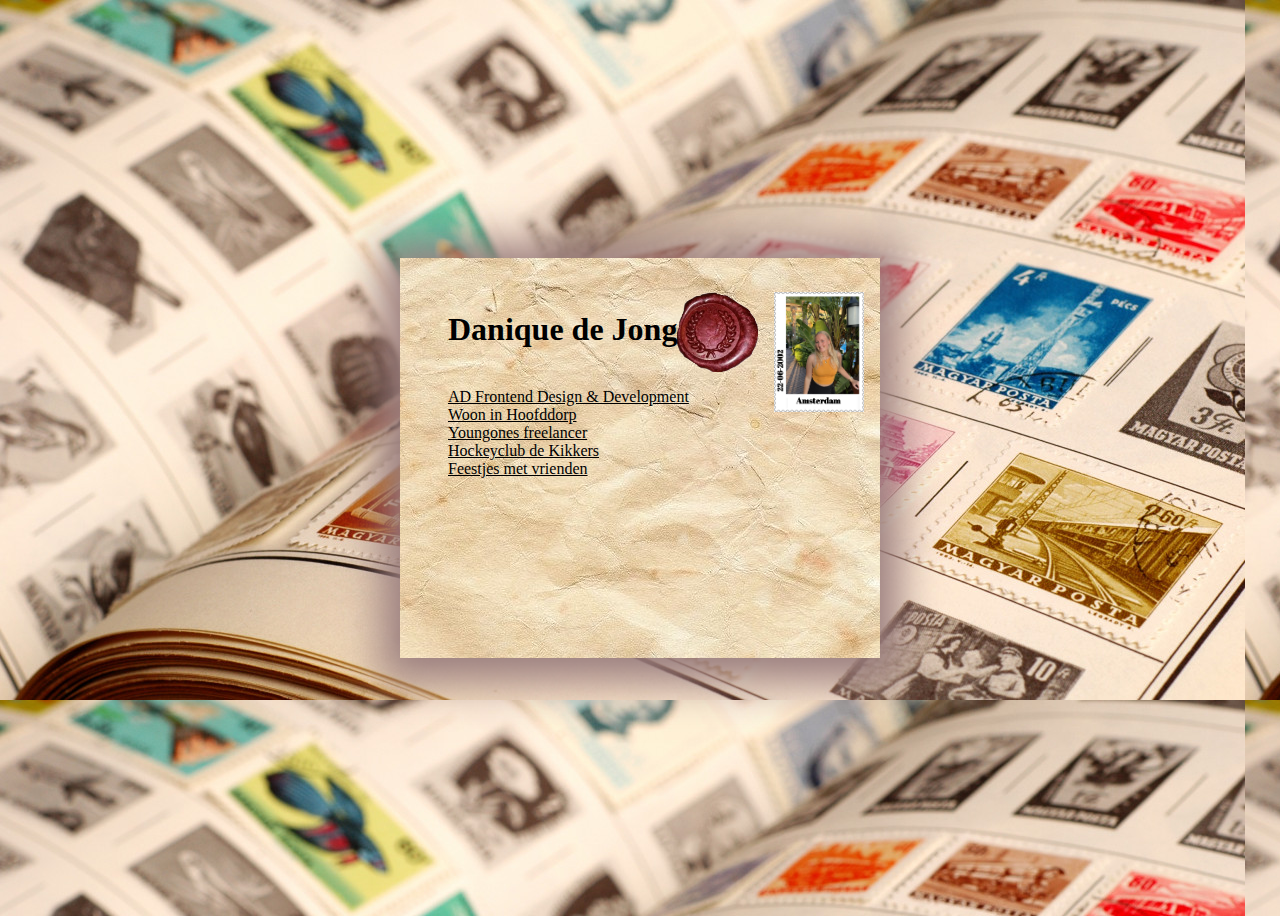
==== Visite kaartje versie 2/index.html @ fcf8d598 "Versie 2 visitekaartje" ====
<!DOCTYPE html>
<html lang="en">
<head>
  <meta charset="UTF-8">
  <meta http-equiv="X-UA-Compatible" content="IE=edge">
  <meta name="viewport" content="width=device-width, initial-scale=1.0">
  <title>Document</title>
  <link rel="stylesheet" href="styles/style.css">
</head>
<body>
  <article>
    <header>
    <h1>Danique de Jong</h1>
    </header>
    <br>
    <div class="personal information">
    <img src="assets/Danique1.png"alt="creative coder" height="120em">
  </div>
  <div class="personal information">
    <img src="assets/Waxstempel.jpg"alt="creative coder" height="80em">
  </div>
    </ul>
    <p2 style="text-decoration:underline;">AD Frontend Design & Development 
      <br>Woon in Hoofddorp
      <br>Youngones freelancer
      <br>Hockeyclub de Kikkers
      <br>Feestjes met vrienden
      </p2>

    </article>
</body>
</html>
---- Visite kaartje versie 2/styles/style.css ----
* {
  box-sizing:border-box;
}

*html {
  height:100vh; color:black
}

body {
  height:100vh;
  font-family: helvetica font-family;
  display:flex;
  justify-content:center;
  align-items:center;
  color:#000000;
  background-image:url(../assets/Postzegel\ boek.jpg) ;
}

img {
margin-top: -12em;
margin-right: 1em;
}

article {
  background-image: url(../assets/Perkament.jpg);
  height: 25em;
  width: 30em;
  box-shadow: 0px 5px 40px 20px rgb(154, 126, 126);
  padding-left: 3em;
  padding-top: 2em;
}

p {
  padding-top: 5em;
}

img {
  float:right
}

img {
  margin-top: -6em;
}
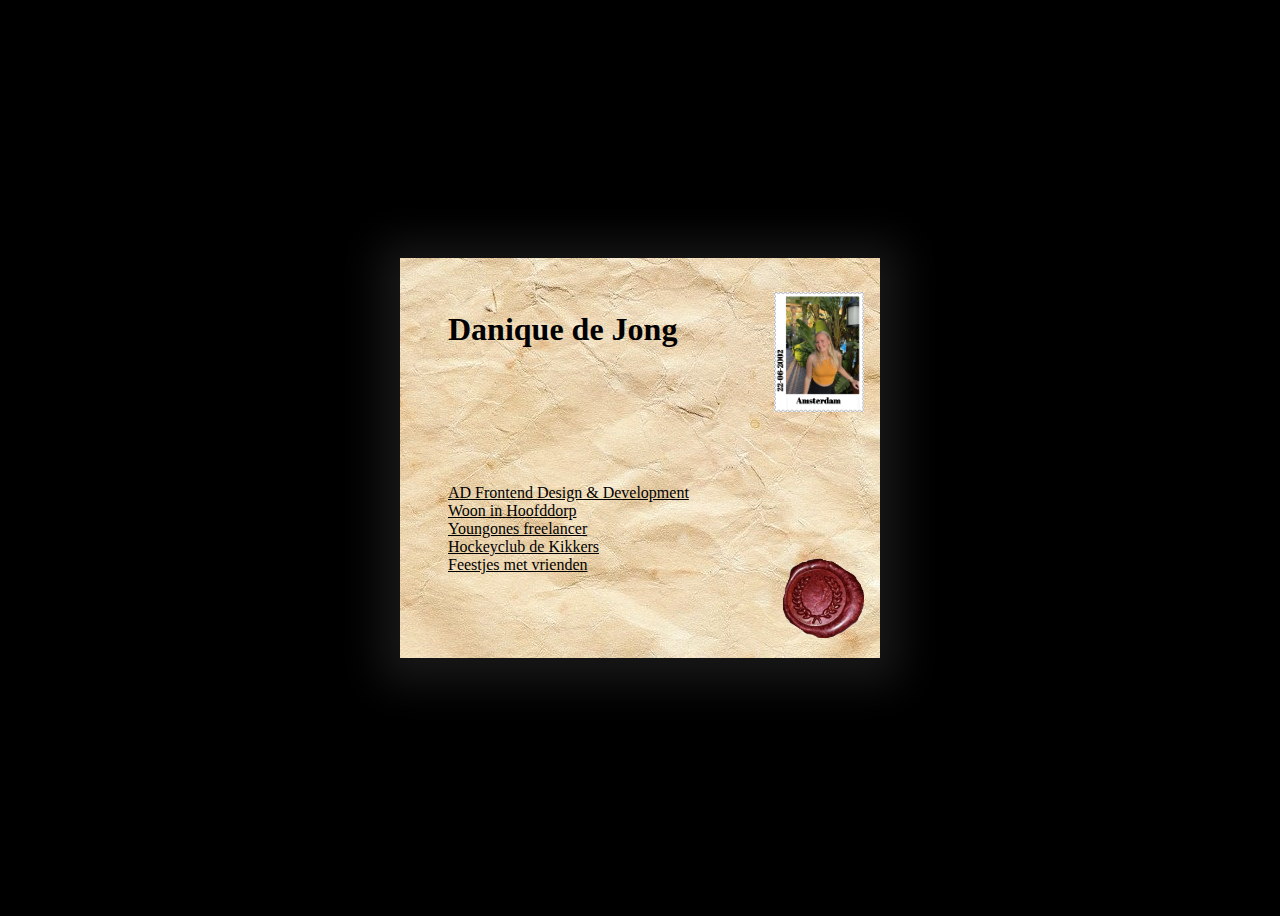
==== commit ee5a813b: "Laatste versie" ====
--- a/Visite kaartje versie 2/index.html
+++ b/Visite kaartje versie 2/index.html
@@ -14,19 +14,17 @@
     </header>
     <br>
     <div class="personal information">
-    <img src="assets/Danique1.png"alt="creative coder" height="120em">
+    <img class="Danique1" src="assets/Danique1.png"alt="creative coder" height="120em">
   </div>
-  <div class="personal information">
-    <img src="assets/Waxstempel.jpg"alt="creative coder" height="80em">
-  </div>
-    </ul>
-    <p2 style="text-decoration:underline;">AD Frontend Design & Development 
+    <p class="container" style="text-decoration:underline;">AD Frontend Design & Development 
       <br>Woon in Hoofddorp
       <br>Youngones freelancer
       <br>Hockeyclub de Kikkers
       <br>Feestjes met vrienden
-      </p2>
-
+      </p>
+      <div class="personal information">
+        <img class="Waxstempel" src="assets/Waxstempel.jpg"alt="creative coder" height="80em">
+      </div>
     </article>
 </body>
 </html>--- a/Visite kaartje versie 2/styles/style.css
+++ b/Visite kaartje versie 2/styles/style.css
@@ -13,7 +13,7 @@
   justify-content:center;
   align-items:center;
   color:#000000;
-  background-image:url(../assets/Postzegel\ boek.jpg) ;
+  background-color: rgb(0, 0, 0);
 }
 
 img {
@@ -25,7 +25,7 @@
   background-image: url(../assets/Perkament.jpg);
   height: 25em;
   width: 30em;
-  box-shadow: 0px 5px 40px 20px rgb(154, 126, 126);
+  box-shadow: 0px 5px 40px 20px rgb(41, 40, 40, 0.6);
   padding-left: 3em;
   padding-top: 2em;
 }
@@ -34,10 +34,17 @@
   padding-top: 5em;
 }
 
-img {
-  float:right
+.Danique1 {
+  float:right;
+  margin-top: -6em;
 }
 
-img {
-  margin-top: -6em;
+.Waxstempel {
+  float: right;
+  margin-top: -2em;
 }
+
+.container {
+  grid-template-columns: 60px 60px;
+  grid-template-rows: 90px 90px;
+}